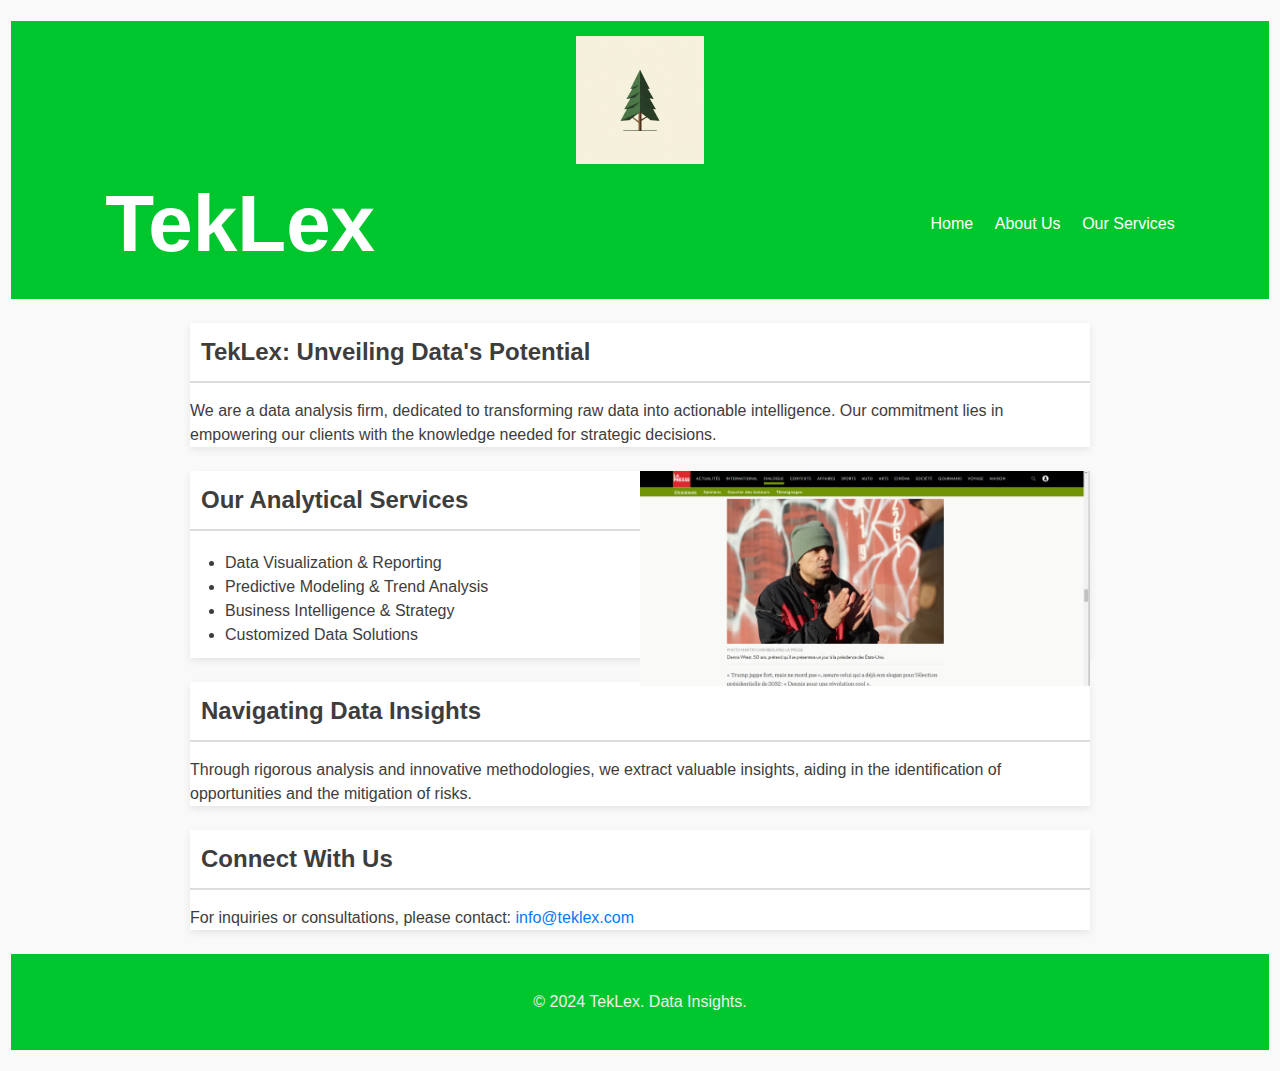
==== OurServices.html @ 9c45a58f "First" ====
<!DOCTYPE html>
<html lang="en">
<head> 
    <meta charset="UTF-8">
    <meta name="viewport" content="width=device-width, initial-scale=1.0">
    <title>TekLex - Data Insights</title>
    <link rel="stylesheet" href="Tek.css">
</head>
<body class="main-content">
    <header class="site-header">
        <img class="site-logo" src="logo.jpg" alt="TekLex Logo">
        <div class="header-container">
            <h1 class="site-title">TekLex</h1>
            <nav class="main-nav">
                <ul class="nav-list">
                    <li class="nav-item"><a class="nav-link" href="index.html">Home</a></li>
                    <li class="nav-item"><a class="nav-link" href="aboutus.html">About Us</a></li>
                    <li class="nav-item"><a class="nav-link" href="OurServices.html">Our Services</a></li>
                   
                </ul>
            </nav>
        </div>
    </header>

    <main class="main-content">
        <section id="about" class="content-section">
            <h2 class="section-title">TekLex: Unveiling Data's Potential</h2>
            <p class="section-text">We are a data analysis firm, dedicated to transforming raw data into actionable intelligence. Our commitment lies in empowering our clients with the knowledge needed for strategic decisions.</p>
        </section>

        <section id="services" class="content-section">
            <img class="owner-img" src="dennis.png" alt="Data Analysis Services">
            <h2 class="section-title">Our Analytical Services</h2>
            <ul class="service-list">
                <li class="service-item">Data Visualization & Reporting</li>
                <li class="service-item">Predictive Modeling & Trend Analysis</li>
                <li class="service-item">Business Intelligence & Strategy</li>
                <li class="service-item">Customized Data Solutions</li>
            </ul>
        </section>

        <section id="insights" class="content-section">
            <h2 class="section-title">Navigating Data Insights</h2>
            <p class="section-text">Through rigorous analysis and innovative methodologies, we extract valuable insights, aiding in the identification of opportunities and the mitigation of risks.</p>
        </section>

        <section id="contact" class="content-section">
            <h2 class="section-title">Connect With Us</h2>
            <p class="section-text">For inquiries or consultations, please contact: <a class="email-link" href="mailto:info@teklex.com">info@teklex.com</a></p>
        </section>
    </main>

    <footer class="site-footer">
        <div class="footer-container">
            <p class="copyright">&copy; 2024 TekLex. Data Insights.</p>
        </div>
    </footer>
</body>
</html>
---- Tek.css ----
/* Variable Spacing */
:root {
    --base-margin: 12px;
    --base-padding: 10px;
    --header-bg: #00c62e; 
    --text-color: #3d3d3d;
    --link-color: #007bff;
}

/* Irregular Margins/Paddings */
body, .content-section h2, .service-list {
    margin: calc(var(--base-margin) * 0.8) 0;
    padding: calc(var(--base-padding) * 1.1);
}

body {
    font-family: 'Verdana', sans-serif;
    line-height: 1.5;
    background-color: #f9f9f9;
    color: var(--text-color);
}

.site-header {
    background-color: var(--header-bg);
    color: white;
    padding: calc(var(--base-padding) * 1.5) 0;
}

.header-container {
    width: 85%;
    max-width: 1100px;
    margin: 0 auto;
    display: flex;
    justify-content: space-between;
    align-items: center;
}

.site-title {
    font-size: 5em;
    margin: 0;
}

.main-nav ul {
    list-style: none;
    display: flex;
}

.nav-item {
    margin-left: calc(var(--base-margin) * 1.8);
}

.nav-link {
    color: white;
    text-decoration: none;
    padding-bottom: 3px;
    border-bottom: 2px solid transparent;
    transition: border-bottom 0.3s ease;
}

.nav-link:hover {
    border-bottom: 2px solid white;
}

.main-content section {
    background-color: white;
    margin: calc(var(--base-margin) * 2) auto;
    width: 80%;
    max-width: 900px;
    box-shadow: 0 3px 7px rgba(0, 0, 0, 0.08);
}

.section-title {
    border-bottom: 2px solid #ddd;
    padding-bottom: calc(var(--base-padding) * 0.8);
    margin-bottom: calc(var(--base-margin) * 1.5);
}

.service-list {
    list-style-type: disc;
    margin-left: calc(var(--base-margin) * 2);
}

.email-link {
    color: var(--link-color);
    text-decoration: none;
}

.email-link:hover {
    text-decoration: underline;
}

.site-footer {
    background-color: #00c62e;
    color: #eee;
    text-align: center;
    padding: calc(var(--base-padding) * 2) 0;
}

.footer-container {
    width: 90%;
    margin: 0 auto;
}

.site-logo {
    height: 8em;
    display: block;
    margin: 0 auto;
}

.owner-img {
    width: 50%;
    display: block;
    float: right;
}

@media screen and (max-width: 768px) {
    .header-container {
        flex-direction: column;
        align-items: center;
    }

    .nav-item {
        margin-left: 0;
        margin-top: calc(var(--base-margin) * 0.8);
    }

    .main-content section {
        width: 90%;
    }

    .owner-img {
        width: 100%;
        float: none;
    }
}
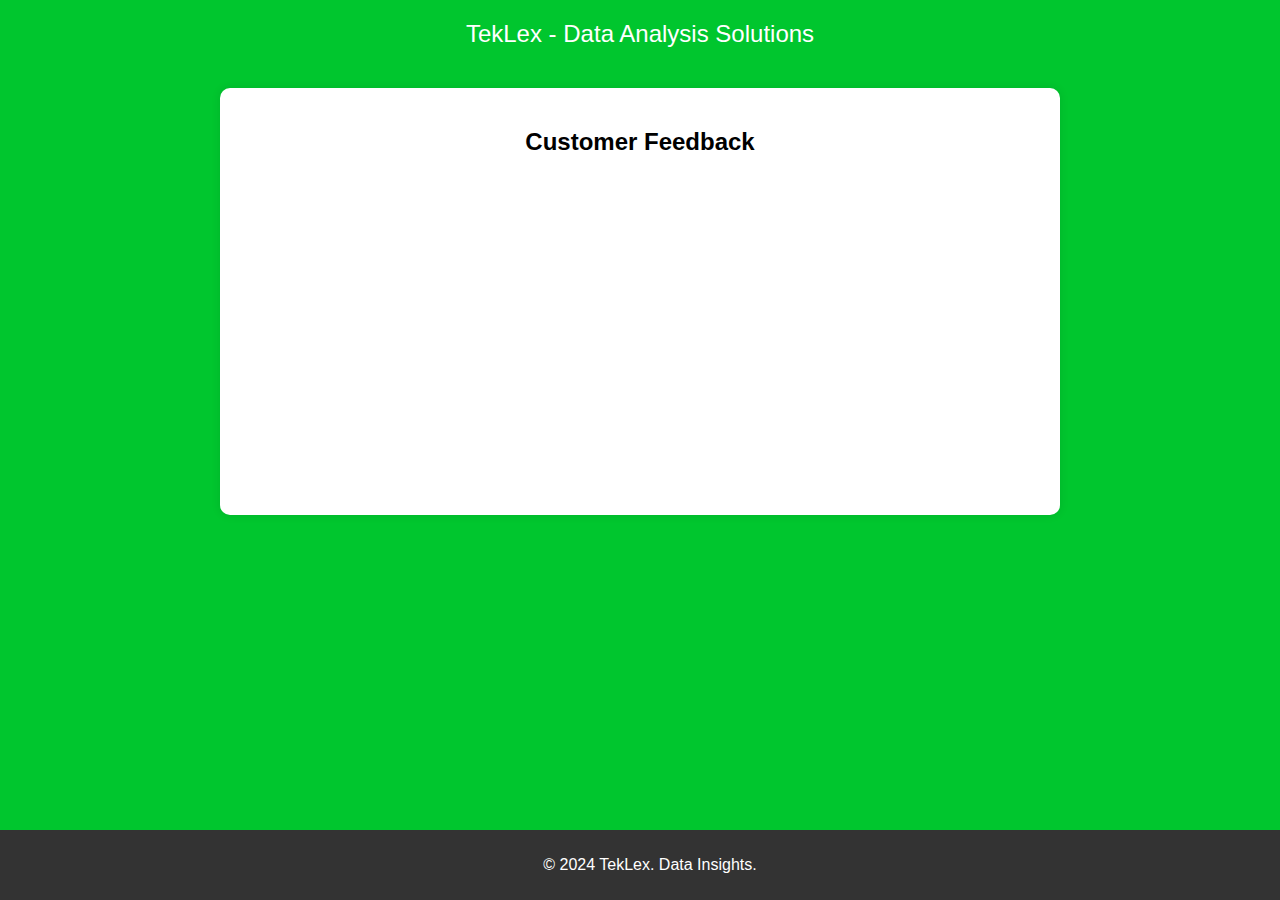
==== commit 041e0a63: "Added aboutus" ====
--- a/OurServices.html
+++ b/OurServices.html
@@ -1,56 +1,29 @@
-
-
 <!DOCTYPE html>
 <html lang="en">
-<head> 
+
+<head>
     <meta charset="UTF-8">
     <meta name="viewport" content="width=device-width, initial-scale=1.0">
-    <title>TekLex - Data Insights</title>
-    <link rel="stylesheet" href="Tek.css">
+    <link rel="stylesheet" href="TL.css">
+    <title>TekLex - Data Analysis Solutions</title>
+
 </head>
-<body class="main-content">
-    <header class="site-header">
-        <img class="site-logo" src="logo.jpg" alt="TekLex Logo">
-        <div class="header-container">
-            <h1 class="site-title">TekLex</h1>
-            <nav class="main-nav">
-                <ul class="nav-list">
-                    <li class="nav-item"><a class="nav-link" href="index.html">Home</a></li>
-                    <li class="nav-item"><a class="nav-link" href="aboutus.html">About Us</a></li>
-                    <li class="nav-item"><a class="nav-link" href="OurServices.html">Our Services</a></li>
-                   
-                </ul>
-            </nav>
+
+<body>
+    <header>TekLex - Data Analysis Solutions</header>
+    <section>
+        <div class="container">
+            <h2>Customer Feedback</h2>
+            <iframe width="560" height="315" src="https://www.youtube.com/embed/iGZSKN7BSU0?si=5LMC2i6f9UbjVy14"
+                title="YouTube video player" frameborder="0"
+                allow="accelerometer; autoplay; clipboard-write; encrypted-media; gyroscope; picture-in-picture; web-share"
+                referrerpolicy="strict-origin-when-cross-origin" allowfullscreen></iframe>
         </div>
-    </header>
+    </section>
+    <footer>&copy; 2025 TekLex. All rights reserved.</footer>
+</body>
 
-    <main class="main-content">
-        <section id="about" class="content-section">
-            <h2 class="section-title">TekLex: Unveiling Data's Potential</h2>
-            <p class="section-text">We are a data analysis firm, dedicated to transforming raw data into actionable intelligence. Our commitment lies in empowering our clients with the knowledge needed for strategic decisions.</p>
-        </section>
-
-        <section id="services" class="content-section">
-            <img class="owner-img" src="dennis.png" alt="Data Analysis Services">
-            <h2 class="section-title">Our Analytical Services</h2>
-            <ul class="service-list">
-                <li class="service-item">Data Visualization & Reporting</li>
-                <li class="service-item">Predictive Modeling & Trend Analysis</li>
-                <li class="service-item">Business Intelligence & Strategy</li>
-                <li class="service-item">Customized Data Solutions</li>
-            </ul>
-        </section>
-
-        <section id="insights" class="content-section">
-            <h2 class="section-title">Navigating Data Insights</h2>
-            <p class="section-text">Through rigorous analysis and innovative methodologies, we extract valuable insights, aiding in the identification of opportunities and the mitigation of risks.</p>
-        </section>
-
-        <section id="contact" class="content-section">
-            <h2 class="section-title">Connect With Us</h2>
-            <p class="section-text">For inquiries or consultations, please contact: <a class="email-link" href="mailto:info@teklex.com">info@teklex.com</a></p>
-        </section>
-    </main>
+</html>
 
     <footer class="site-footer">
         <div class="footer-container">
--- a/TL.css
+++ b/TL.css
@@ -0,0 +1,41 @@
+
+:root {
+    --base-margin: 12px;
+    --base-padding: 10px;
+    --header-bg: #00c62e; 
+    --text-color: #3d3d3d;
+    --link-color: #007bff;
+}
+
+body {
+    font-family: Verdana, sans-serif;
+    margin: 0;
+    padding: 0;
+    background-color: #00c62e;
+    text-align: center;
+}
+header {
+    background: #00c62e;
+    color: white;
+    padding: 20px;
+    font-size: 24px;
+}
+section {
+    padding: 20px;
+}
+.container {
+    max-width: 800px;
+    margin: auto;
+    background: white;
+    padding: 20px;
+    border-radius: 10px;
+    box-shadow: 0 0 10px rgba(0, 0, 0, 0.1);
+}
+footer {
+    background: #333;
+    color: white;
+    padding: 10px;
+    position: fixed;
+    bottom: 0;
+    width: 100%;
+}
